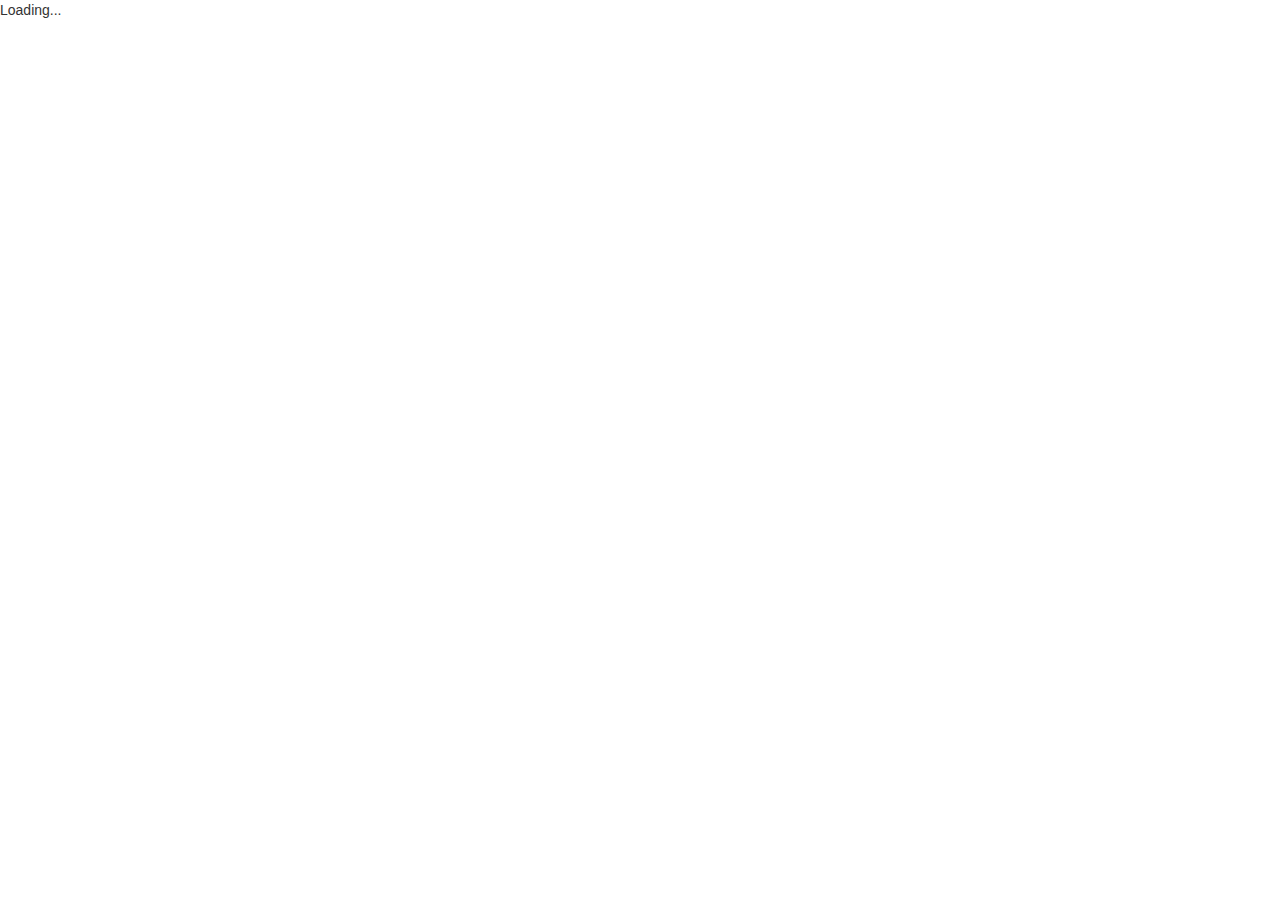
==== index.html @ 1f2ac27f "Initial commit, including the Angular2 final release seed project by Mosh Hademani;" ====
<html>
  <head>
    <title>Lauren Collier Photo</title>
    <base href="/" />

    <meta charset="UTF-8">
    <meta name="viewport" content="width=device-width, initial-scale=1">
    <link rel="stylesheet" href="https://maxcdn.bootstrapcdn.com/bootstrap/3.3.7/css/bootstrap.min.css" integrity="sha384-BVYiiSIFeK1dGmJRAkycuHAHRg32OmUcww7on3RYdg4Va+PmSTsz/K68vbdEjh4u" crossorigin="anonymous">
    <link rel="stylesheet" href="assets/stylesheets/styles.css">
    <!-- 1. Load libraries -->
     <!-- Polyfill(s) for older browsers -->
    <script src="node_modules/core-js/client/shim.min.js"></script>
    <script src="node_modules/zone.js/dist/zone.js"></script>
    <script src="node_modules/reflect-metadata/Reflect.js"></script>
    <script src="node_modules/systemjs/dist/system.src.js"></script>
    <!-- 2. Configure SystemJS -->
    <script src="systemjs.config.js"></script>
    <script>
      System.import('app').catch(function(err){ console.error(err); });
    </script>
  </head>
  <!-- 3. Display the application -->
  <body>
    <lauren-collier>Loading...</lauren-collier>
  </body>
</html>
---- assets/stylesheets/styles.css ----
/* Master Styles */
body {
  overflow-x: hidden;
}
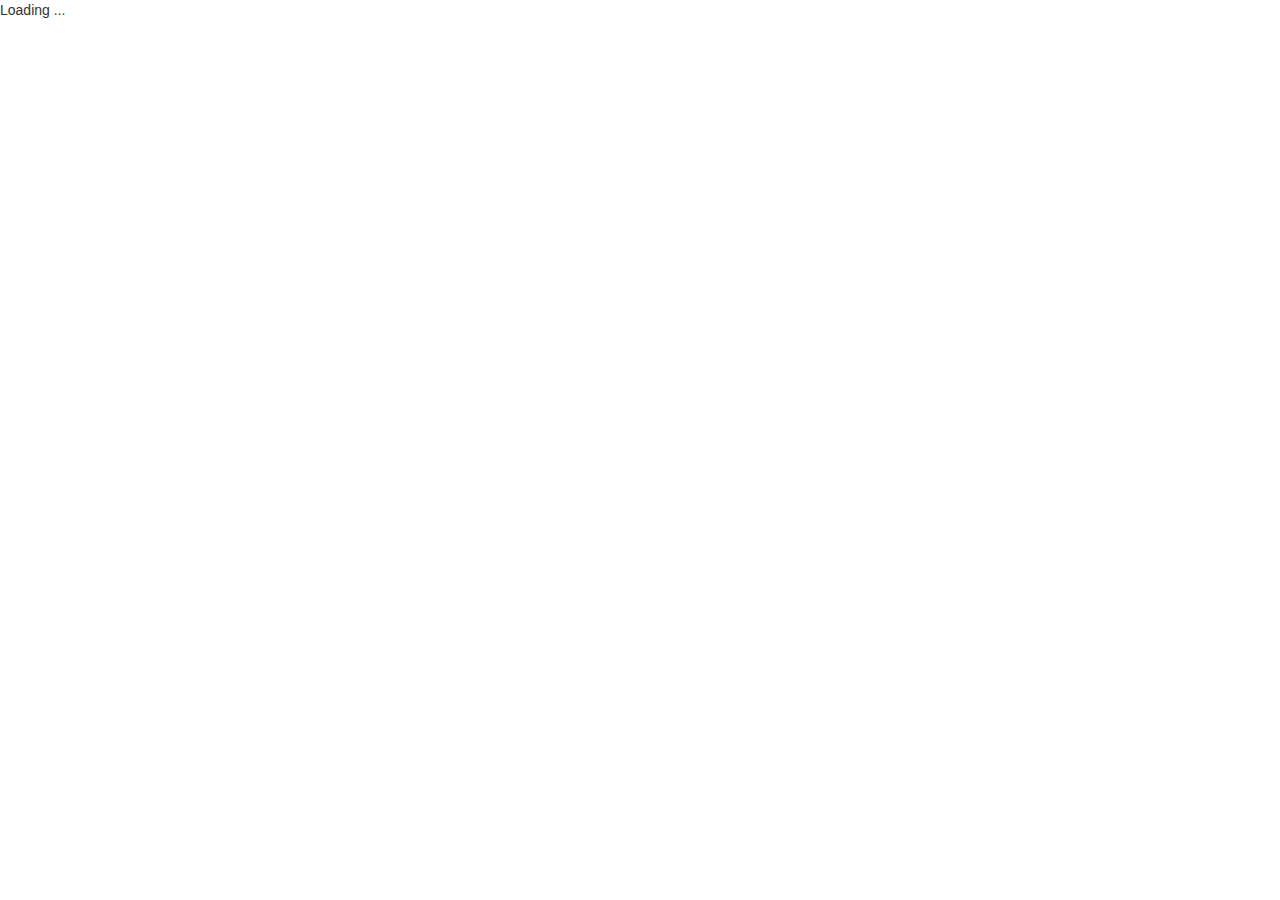
==== commit 6d2936a1: "Switched to the quickstart seed project found on angular.io;" ====
--- a/index.html
+++ b/index.html
@@ -1,26 +1,30 @@
+<!DOCTYPE html>
 <html>
   <head>
-    <title>Lauren Collier Photo</title>
+    <title>Angular QuickStart</title>
     <base href="/" />
 
     <meta charset="UTF-8">
     <meta name="viewport" content="width=device-width, initial-scale=1">
+
+    <!-- Import stylesheets -->
     <link rel="stylesheet" href="https://maxcdn.bootstrapcdn.com/bootstrap/3.3.7/css/bootstrap.min.css" integrity="sha384-BVYiiSIFeK1dGmJRAkycuHAHRg32OmUcww7on3RYdg4Va+PmSTsz/K68vbdEjh4u" crossorigin="anonymous">
-    <link rel="stylesheet" href="assets/stylesheets/styles.css">
-    <!-- 1. Load libraries -->
-     <!-- Polyfill(s) for older browsers -->
+    <link rel="stylesheet" href="assets/styles.css">
+
+    <!-- Polyfill(s) for older browsers -->
     <script src="node_modules/core-js/client/shim.min.js"></script>
+
     <script src="node_modules/zone.js/dist/zone.js"></script>
     <script src="node_modules/reflect-metadata/Reflect.js"></script>
     <script src="node_modules/systemjs/dist/system.src.js"></script>
-    <!-- 2. Configure SystemJS -->
+
     <script src="systemjs.config.js"></script>
     <script>
       System.import('app').catch(function(err){ console.error(err); });
     </script>
   </head>
-  <!-- 3. Display the application -->
+
   <body>
-    <lauren-collier>Loading...</lauren-collier>
+    <lauren-collier>Loading ...</lauren-collier>
   </body>
 </html>
